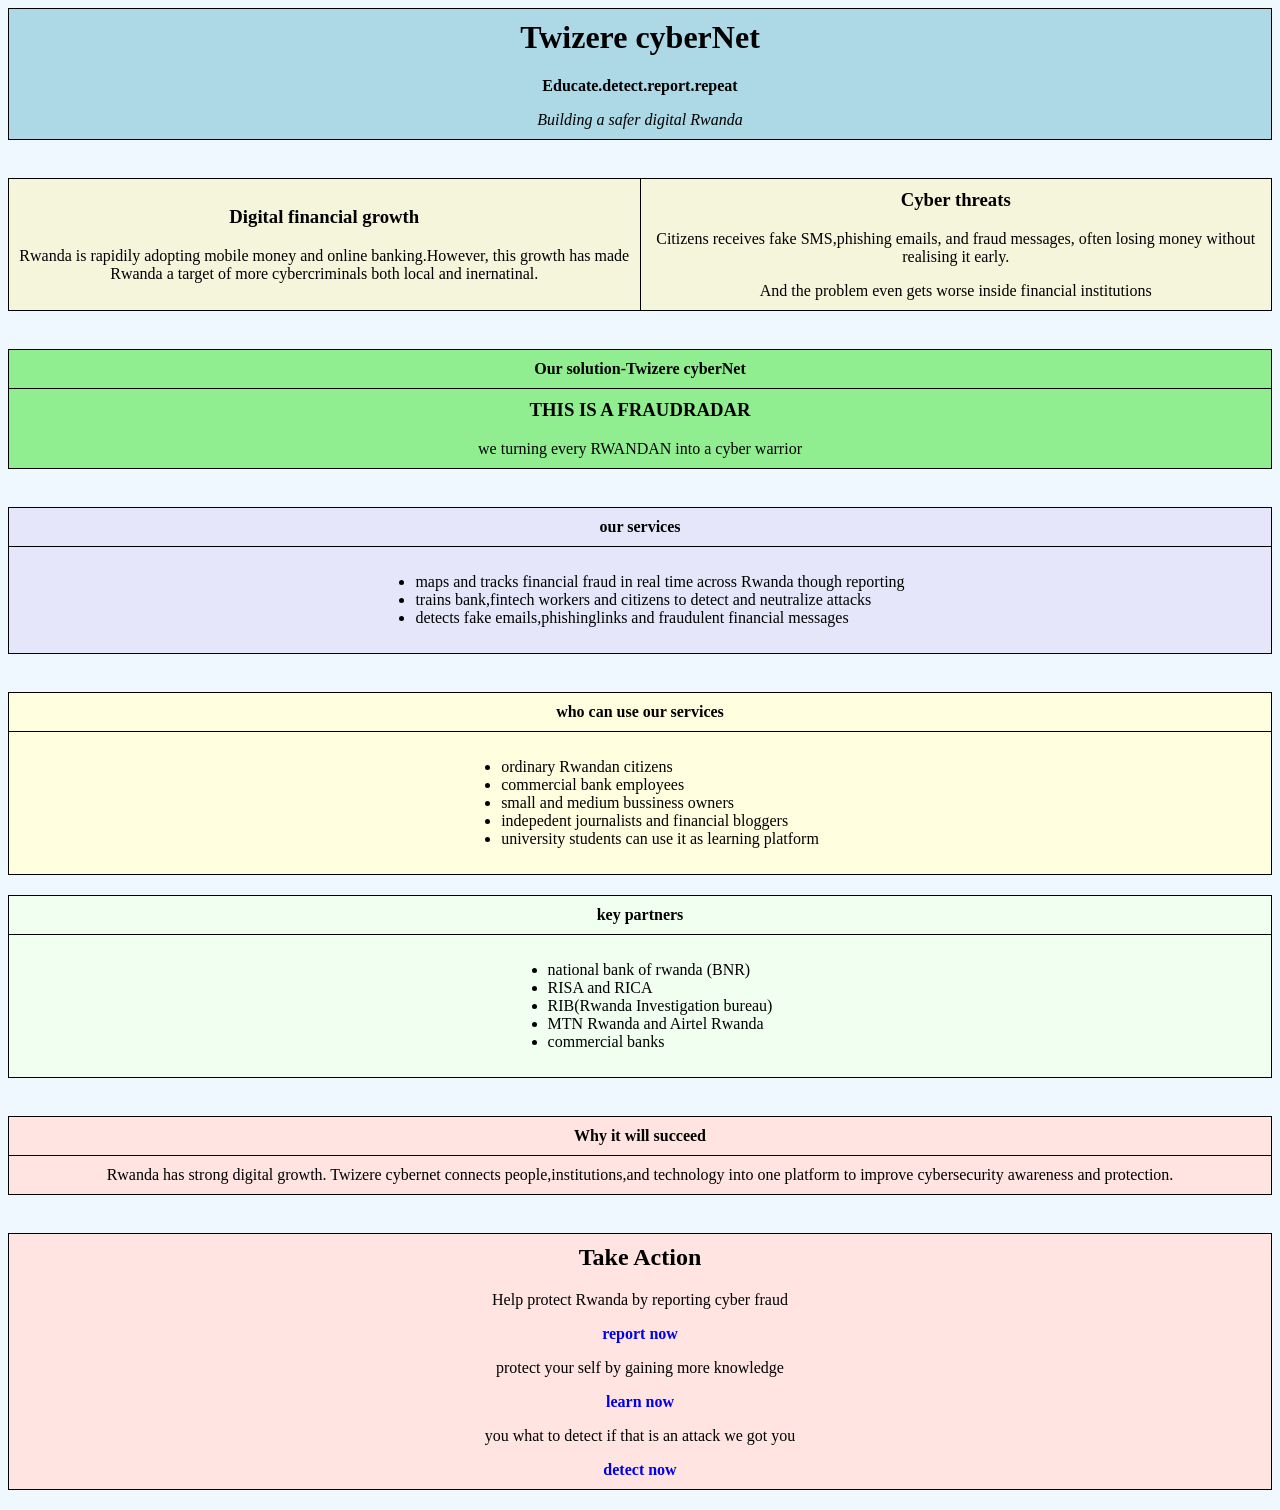
==== index.html @ a8618563 "Add files via upload" ====
<html>
<head>
<title>Twizere cybernet</title>
<style>
body{
background-color:aliceblue;
front-family:Arial
}
table{
width:100%;
border-collapse:collapse;
margin-bottom:20px;
}
td,th{
border:1px solid black;
padding:10px;
text-align:center;
}
.table1{
background-color:lightblue;
text-align:center;
}
.table2{
background-color:beige;
}

.table3{
background-color:lightgreen;
text-align:center;
}

.table4{
background-color:lavender;
}

.table5{
background-color:lightyellow;
}

.table6{
background-color:honeydew;
}

.table7{
background-color:mistyrose;
text-align:center;
}
.table8{
background-color:mistyrose;
text-align:center;
}


a{
text-decoration:none;
font-weight:bold;
}
ul{
text-align:left;
display:inline-block;
}
</style>



</head>
<body>
<table class="table1">
<tr>
<td>
<h1>Twizere cyberNet</h1>
<p><b>Educate.detect.report.repeat</b></p>
<p><i>Building a safer digital Rwanda</i></p>
</td>
</tr>
</table>
<br>
<table class="table2">
<tr>
<td width="50%">
<h3>Digital financial growth</h3>
<p>Rwanda is rapidily adopting mobile money and online banking.However, this growth has made Rwanda a target of more cybercriminals both local and inernatinal.</p>
</td>
<td>
<h3>Cyber threats</h3>
<p>Citizens receives fake SMS,phishing emails, and fraud messages, often losing money without realising it early.</p>
<p>And the problem even gets worse inside financial institutions</p> 
</td>
</tr>
</table>
<br>
<table class="table3">
<tr>
<th>Our solution-Twizere cyberNet</th>
</tr>
<tr align="center">
<td>
<h3>THIS IS A FRAUDRADAR</h3>
<p>we turning every RWANDAN into a cyber warrior</p>
</td>
</tr>
</table>
<br>
<table class="table4">
<tr>
<th>our services</th>
</tr>
<tr>
<td>
<ul>
<li>maps and tracks financial fraud in real time across Rwanda though reporting</li>
<li>trains bank,fintech workers and citizens to detect and neutralize attacks</li>
<li>detects fake emails,phishinglinks and fraudulent financial messages</li>
</ul>
</td>
</tr>
</table>
<br>
<table class="table5">
<tr>
<th>who can use our services</th>
</tr>
<tr>
<td>
<ul>
<li>ordinary Rwandan citizens</li>
<li>commercial bank employees</li>
<li>small and medium bussiness owners</li>
<li>indepedent journalists and financial bloggers</li>
<li>university students can use it as learning platform</li>
</ul>
</td>
</tr>
</table>
<table class="table6">
<tr>
<th>key partners</th>
</tr>
<tr>
<td>
<ul>
<li>national bank of rwanda (BNR)</li>
<li>RISA and RICA</li>
<li>RIB(Rwanda Investigation bureau)</li>
<li>MTN Rwanda and Airtel Rwanda</li>
<li>commercial banks</li>
</ul>
</td>
</tr>
</table>

<br>
<table class="table7">
<tr>
<th>Why it will succeed</th>
</tr>
<tr>
<td>Rwanda has strong digital growth. Twizere cybernet connects people,institutions,and technology into one platform to improve cybersecurity awareness and protection.
</td>
</tr>
</table>
<br>
<table class="table8">
<tr>
<td>
<h2>Take Action</h2>
<p>Help protect Rwanda by reporting cyber fraud</p>
<a href="report.html">report now</a>
<p>protect your self by gaining more knowledge</P>
<a href="lesson.html">learn now</a>
<p>you what to detect if that is an attack we got you</p>
<a href="detector.html">detect now</a>
</td>
</tr>
</table>
</body>
</html>
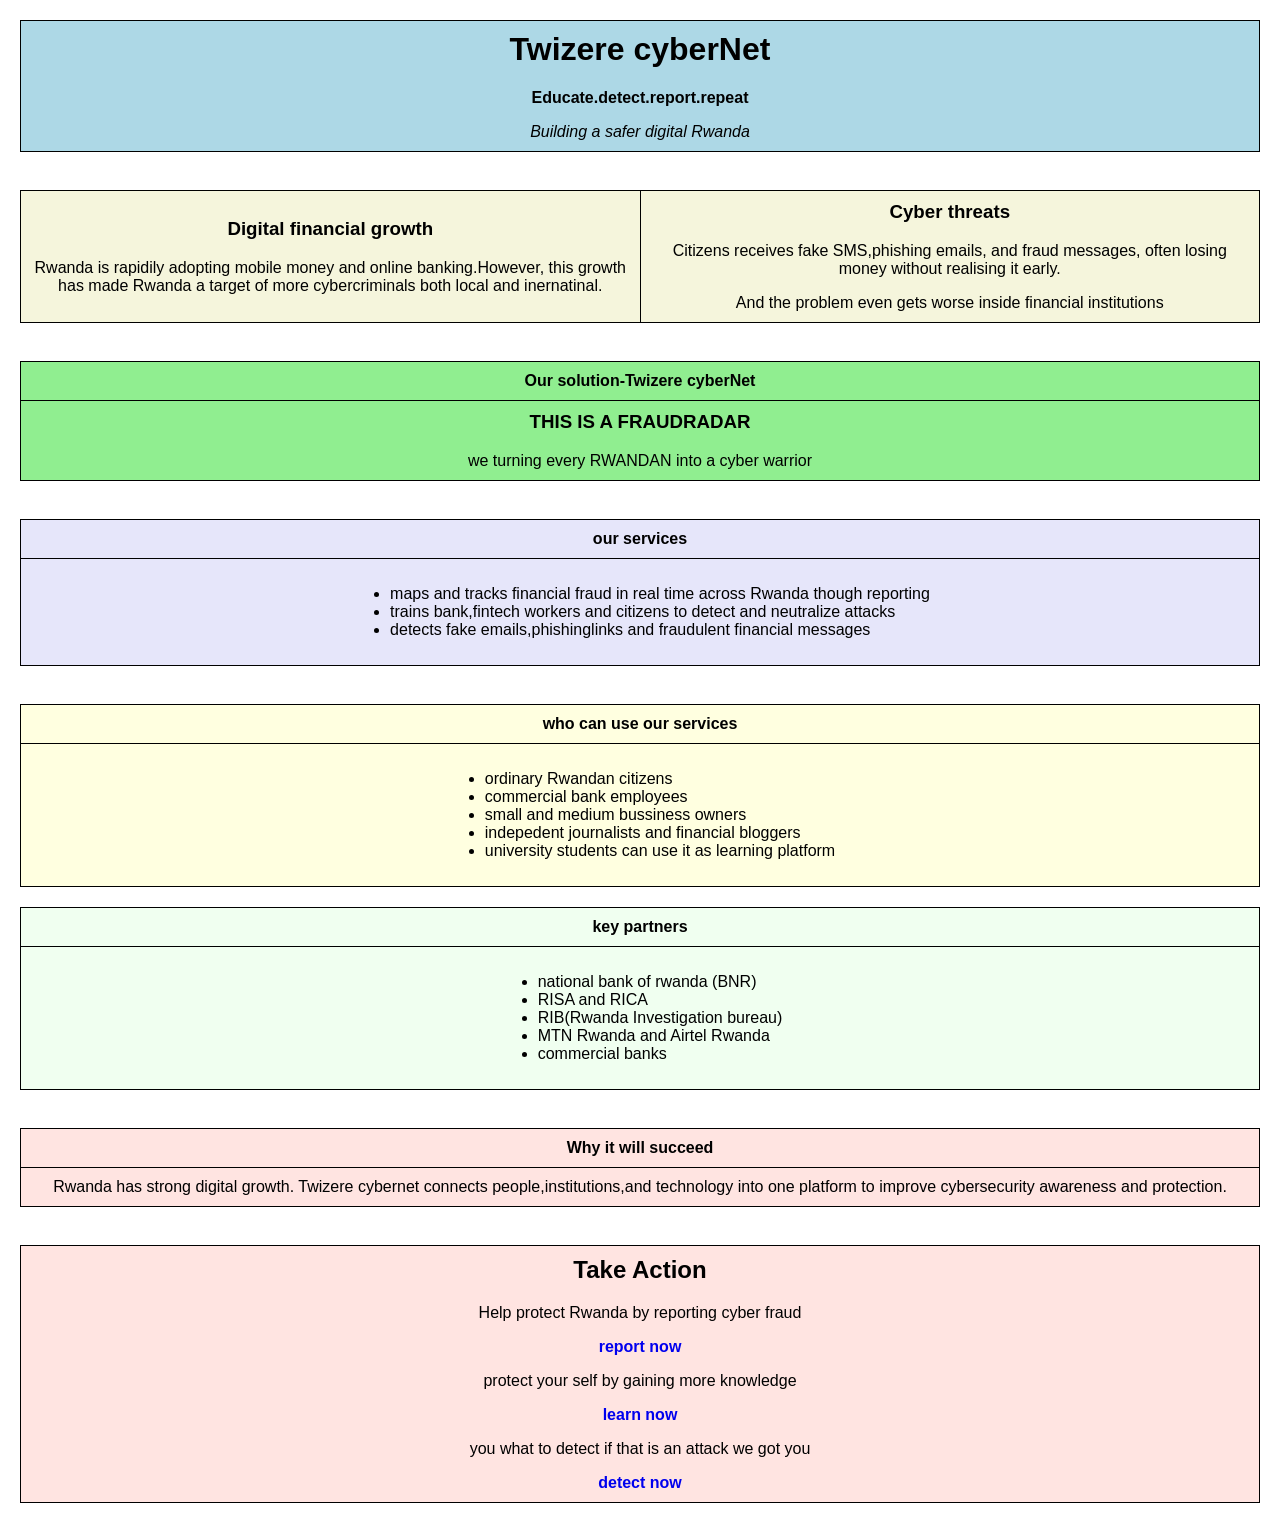
==== commit 5c10c892: "Update index.html" ====
--- a/index.html
+++ b/index.html
@@ -1,68 +1,7 @@
 <html>
 <head>
 <title>Twizere cybernet</title>
-<style>
-body{
-background-color:aliceblue;
-front-family:Arial
-}
-table{
-width:100%;
-border-collapse:collapse;
-margin-bottom:20px;
-}
-td,th{
-border:1px solid black;
-padding:10px;
-text-align:center;
-}
-.table1{
-background-color:lightblue;
-text-align:center;
-}
-.table2{
-background-color:beige;
-}
-
-.table3{
-background-color:lightgreen;
-text-align:center;
-}
-
-.table4{
-background-color:lavender;
-}
-
-.table5{
-background-color:lightyellow;
-}
-
-.table6{
-background-color:honeydew;
-}
-
-.table7{
-background-color:mistyrose;
-text-align:center;
-}
-.table8{
-background-color:mistyrose;
-text-align:center;
-}
-
-
-a{
-text-decoration:none;
-font-weight:bold;
-}
-ul{
-text-align:left;
-display:inline-block;
-}
-</style>
-
-
-
+<link rel="stylesheet" href="style.css">
 </head>
 <body>
 <table class="table1">
--- a/style.css
+++ b/style.css
@@ -0,0 +1,68 @@
+body{
+    font-family: Arial, sans-serif;
+    margin: 20px;
+}
+
+table{
+    width:100%;
+    border-collapse:collapse;
+    margin-bottom:20px;
+}
+
+td,th{
+    border:1px solid black;
+    padding:10px;
+    text-align:center;
+}
+
+a{
+    text-decoration:none;
+    font-weight:bold;
+}
+
+ul{
+    display:inline-block;
+    text-align:left;
+}
+
+/* Page colors */
+.table1,.table10,.table15,.table9{
+    background-color:lightblue;
+}
+
+.table2{background-color:beige;}
+.table3{background-color:lightgreen;}
+.table4{background-color:lavender;}
+.table5{background-color:lightyellow;}
+.table6{background-color:honeydew;}
+.table7,.table8{background-color:mistyrose;}
+
+.table11,.table16{
+    background:white;
+}
+
+.table12,.table17{
+    background:lightyellow;
+}
+
+.table13{
+    background:lavender;
+}
+
+.table14,.table19{
+    background:honeydew;
+}
+
+.table18{
+    background:mistyrose;
+}
+
+.formtable{
+    width:50%;
+    margin:auto;
+    background:white;
+}
+
+.link{
+    text-align:center;
+}
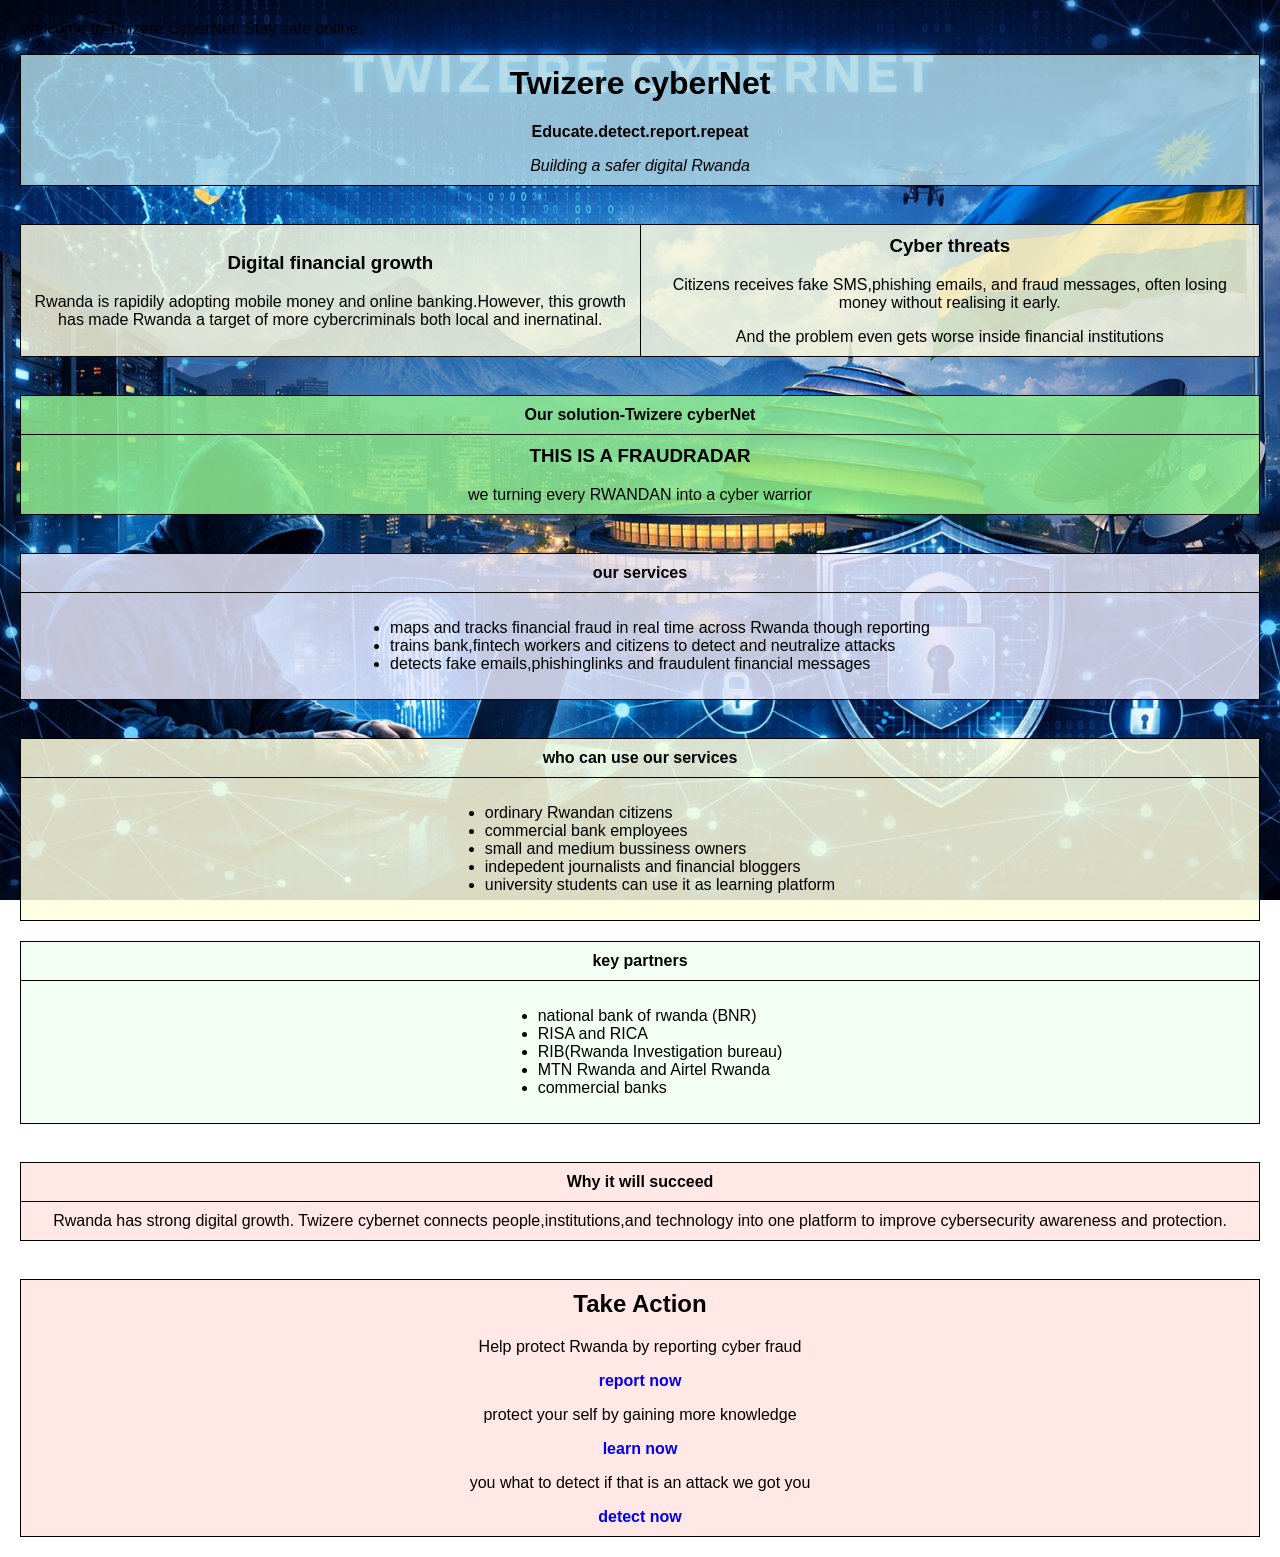
==== commit edb4a2ca: "Update index.html" ====
--- a/index.html
+++ b/index.html
@@ -4,6 +4,7 @@
 <link rel="stylesheet" href="style.css">
 </head>
 <body>
+  <p id="welcome"></p>
 <table class="table1">
 <tr>
 <td>
@@ -112,6 +113,7 @@
 </td>
 </tr>
 </table>
+  <script src="javascipt.js"></script>
 </body>
 </html>
 
--- a/style.css
+++ b/style.css
@@ -1,6 +1,11 @@
 body{
-    font-family: Arial, sans-serif;
+    font-family: Arial;
     margin: 20px;
+     background-image: url("background.png");
+    background-size: cover;
+    background-repeat: no-repeat;
+    background-position: center;
+    background-attachment: fixed;
 }
 
 table{
@@ -27,42 +32,37 @@
 
 /* Page colors */
 .table1,.table10,.table15,.table9{
-    background-color:lightblue;
+    background-color: rgba(173, 216, 230, 0.85);
 }
 
-.table2{background-color:beige;}
-.table3{background-color:lightgreen;}
-.table4{background-color:lavender;}
-.table5{background-color:lightyellow;}
-.table6{background-color:honeydew;}
-.table7,.table8{background-color:mistyrose;}
+.table2{background-color:rgba(245, 245, 220, 0.85);}
+.table3{background-color:rgba(144, 238, 144, 0.85);}
+.table7,.table8,.table18{background-color:rgba(255, 228, 225, 0.85);}
 
 .table11,.table16{
-    background:white;
+    background:rgba(255, 255, 255, 0.85);
 }
 
-.table12,.table17{
-    background:lightyellow;
+.table12,.table17,.table5{
+    background:rgba(255, 255, 224, 0.85);
 }
 
-.table13{
-    background:lavender;
+.table13,.table4{
+    background: rgba(230, 230, 250, 0.85);
 }
 
-.table14,.table19{
-    background:honeydew;
+.table14,.table19,.table6{
+    background:rgba(240, 255, 240, 0.85);
 }
 
-.table18{
-    background:mistyrose;
-}
+
 
 .formtable{
     width:50%;
     margin:auto;
-    background:white;
+    background:rgba(255, 255, 255, 0.85);
 }
 
 .link{
     text-align:center;
-}+}
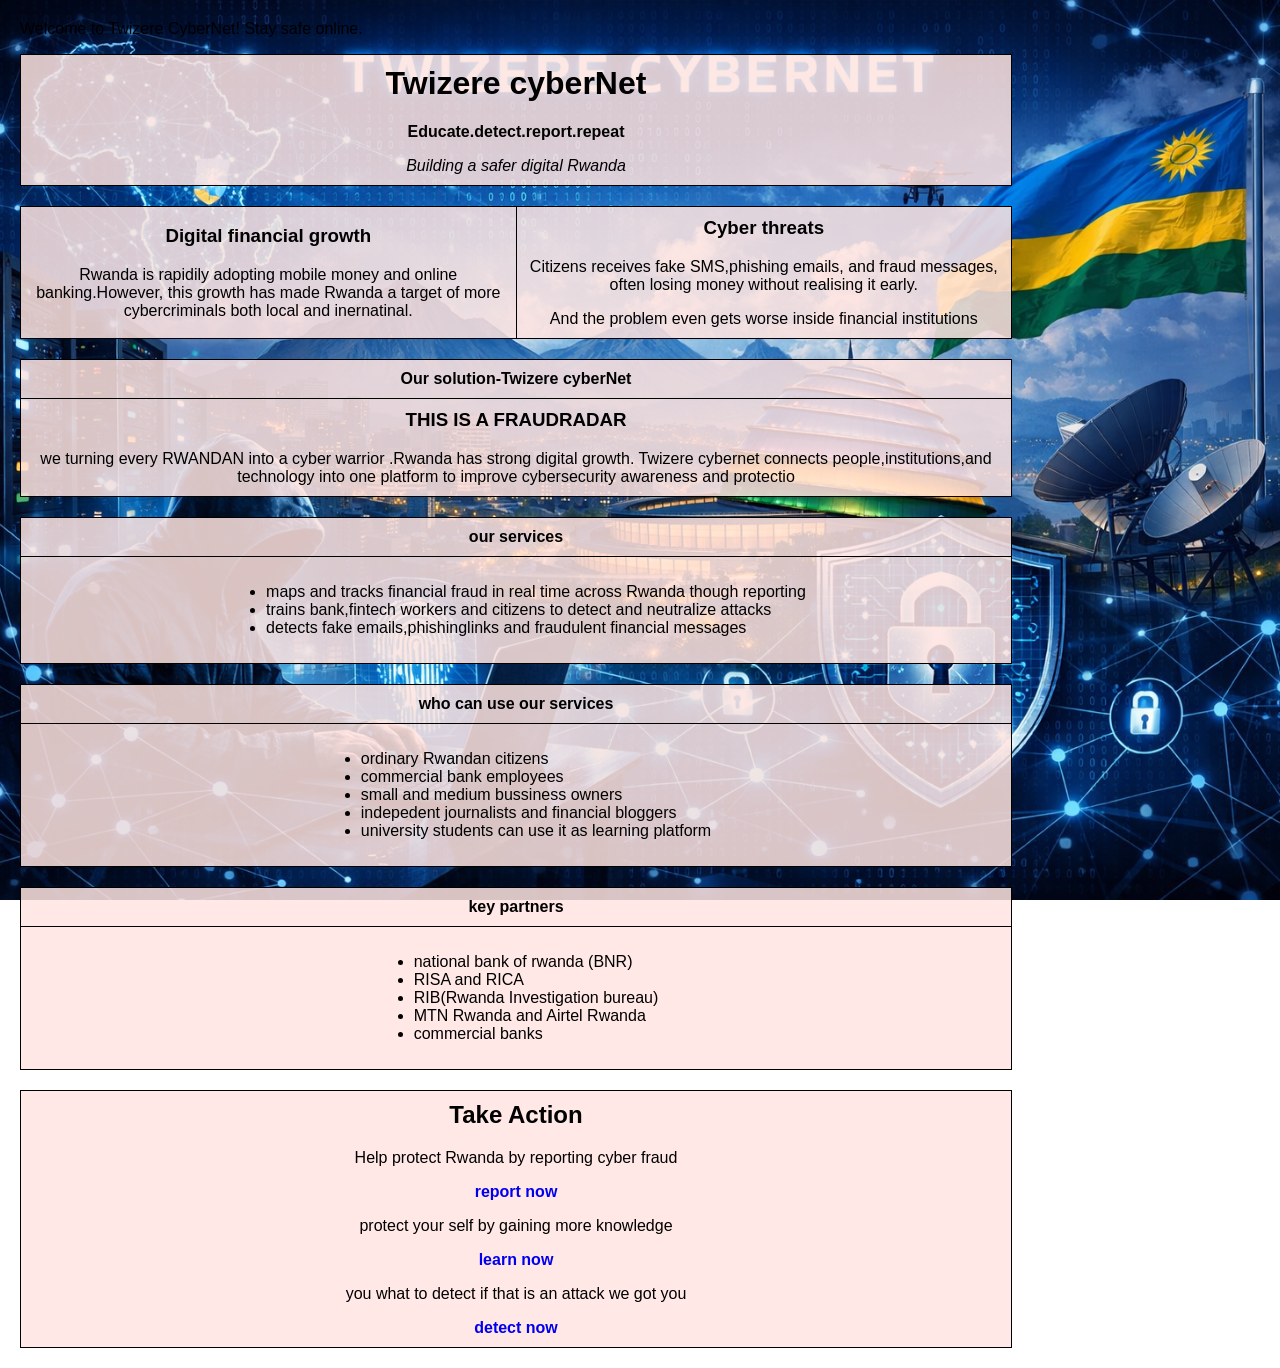
==== commit c3b01d54: "Update index.html" ====
--- a/index.html
+++ b/index.html
@@ -14,7 +14,6 @@
 </td>
 </tr>
 </table>
-<br>
 <table class="table2">
 <tr>
 <td width="50%">
@@ -28,7 +27,6 @@
 </td>
 </tr>
 </table>
-<br>
 <table class="table3">
 <tr>
 <th>Our solution-Twizere cyberNet</th>
@@ -36,11 +34,11 @@
 <tr align="center">
 <td>
 <h3>THIS IS A FRAUDRADAR</h3>
-<p>we turning every RWANDAN into a cyber warrior</p>
+<p>we turning every RWANDAN into a cyber warrior .Rwanda has strong digital growth. Twizere cybernet connects people,institutions,and technology into one platform to improve cybersecurity awareness and protectio</p>
 </td>
 </tr>
 </table>
-<br>
+
 <table class="table4">
 <tr>
 <th>our services</th>
@@ -55,7 +53,7 @@
 </td>
 </tr>
 </table>
-<br>
+
 <table class="table5">
 <tr>
 <th>who can use our services</th>
@@ -88,18 +86,6 @@
 </td>
 </tr>
 </table>
-
-<br>
-<table class="table7">
-<tr>
-<th>Why it will succeed</th>
-</tr>
-<tr>
-<td>Rwanda has strong digital growth. Twizere cybernet connects people,institutions,and technology into one platform to improve cybersecurity awareness and protection.
-</td>
-</tr>
-</table>
-<br>
 <table class="table8">
 <tr>
 <td>
--- a/style.css
+++ b/style.css
@@ -9,7 +9,7 @@
 }
 
 table{
-    width:100%;
+    width:80%;
     border-collapse:collapse;
     margin-bottom:20px;
 }
@@ -31,36 +31,13 @@
 }
 
 /* Page colors */
-.table1,.table10,.table15,.table9{
-    background-color: rgba(173, 216, 230, 0.85);
+table{
+    background-color:rgba(255, 228, 225, 0.85);
 }
-
-.table2{background-color:rgba(245, 245, 220, 0.85);}
-.table3{background-color:rgba(144, 238, 144, 0.85);}
-.table7,.table8,.table18{background-color:rgba(255, 228, 225, 0.85);}
-
-.table11,.table16{
-    background:rgba(255, 255, 255, 0.85);
-}
-
-.table12,.table17,.table5{
-    background:rgba(255, 255, 224, 0.85);
-}
-
-.table13,.table4{
-    background: rgba(230, 230, 250, 0.85);
-}
-
-.table14,.table19,.table6{
-    background:rgba(240, 255, 240, 0.85);
-}
-
-
 
 .formtable{
     width:50%;
     margin:auto;
-    background:rgba(255, 255, 255, 0.85);
 }
 
 .link{
